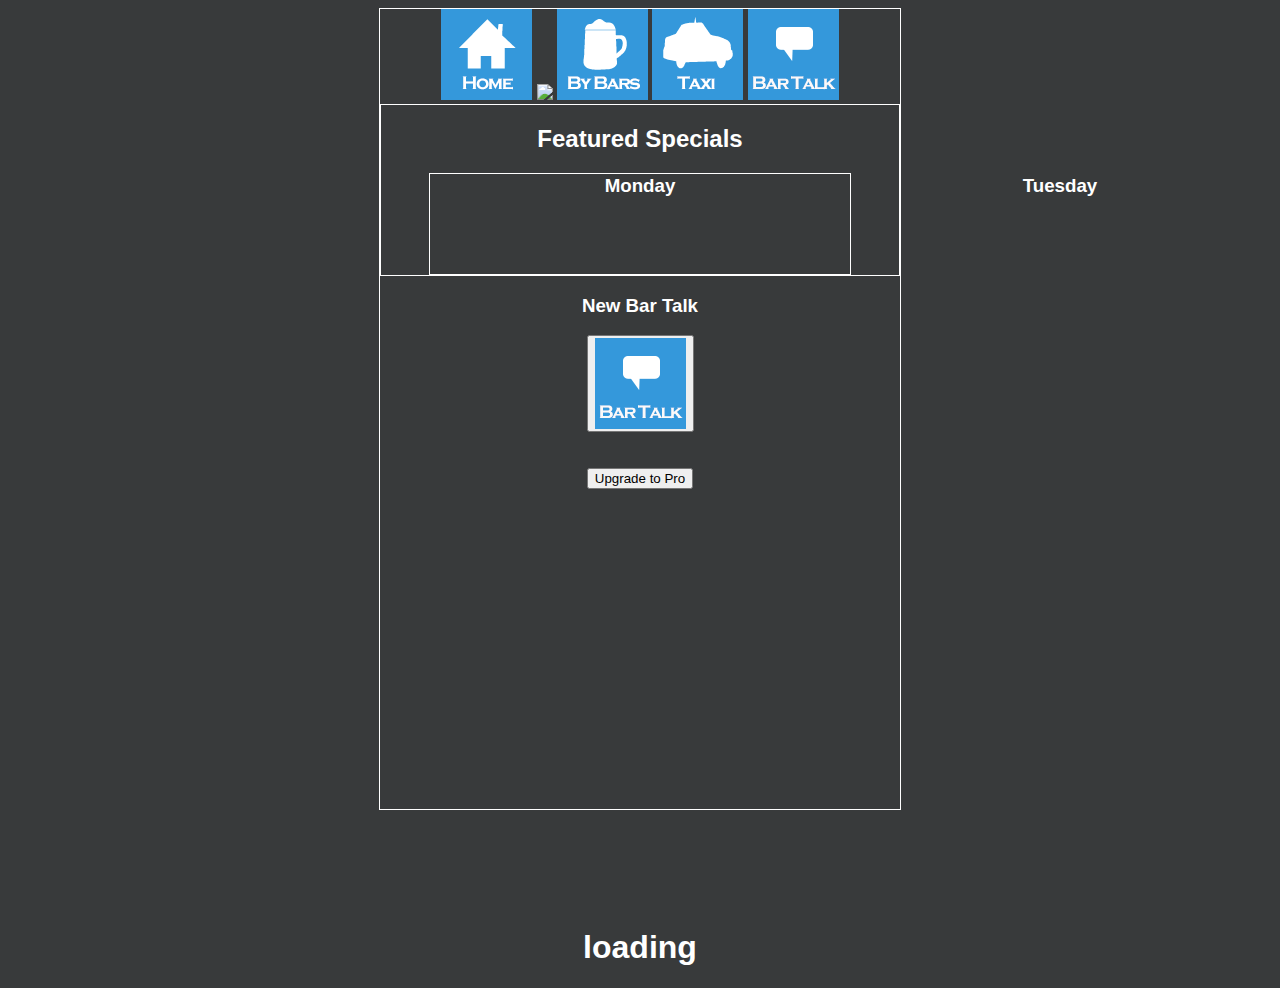
==== www/index.html @ af7545e0 "Changes" ====
<!DOCTYPE html PUBLIC "-//W3C//DTD XHTML 1.0 Transitional//EN" "http://www.w3.org/TR/xhtml1/DTD/xhtml1-transitional.dtd">
<html xmlns="http://www.w3.org/1999/xhtml">
<head>
<meta name="viewport" content="width=device.width, height=device.height, maximum-scale=1, minimum-scale=1, user-scalable=no" />

<meta http-equiv="Content-Type" content="text/html; charset=utf-8" />

<link rel="stylesheet" type="text/css" href="css/index.css" />
<link rel="stylesheet" type="text/css" href="css/master.css" />
<title>CMU Bar Specials</title>

<!-- JQuery and Framework stuff -->

<!-- <link href="css/jquery-mobile.css" rel="stylesheet"type="text/css" /> -->
<script src="js/jquery.js" type="text/javascript"></script>
<script src="js/jquery-mobile.js" type="text/javascript"></script>
<script src="js/jquery-ui.js" type="text/javascript"></script>
<!-- <script src="js/cordova.js" type="text/javascript"></script> -->

<script type="text/javascript">
	$(document).ready(function() {
							   
		var currentPosition = 0;
		var slideWidth = 420;
		var slides = $('.slide');
		var numberOfSlides = slides.length;
		var slideShowInterval;
		var speed = 6000;

		
		slideShowInterval = setInterval(changePosition, speed);
		
		slides.wrapAll('<div id="slidesHolder"></div>')
		
		slides.css({ 'float' : 'left', 'width' :slideWidth });
		
		$('#slidesHolder').css('width', slideWidth * numberOfSlides);
		
		
		function changePosition() {
			if(currentPosition == numberOfSlides - 1) {
				currentPosition = 0;
			} else {
				currentPosition++;
			}
			moveSlide();
		}
		
		
		function moveSlide() {
				$('#slidesHolder')
				  .animate({'marginLeft' : slideWidth*(-currentPosition)});
		}

	});
</script>

</head>

<body>
<!-- Beginning of Application -->
<div class="app">

<div class="topTabs2">

<!--
<button><img class="tab" src="img/Home Tabs/HomeTab.png" /></button>
<button><img class="tab" src="img/Home Tabs/dayTab.png" /></button>
<button><img class="tab" src="img/Home Tabs/BarTab.png" /></button>
<button><img class="tab" src="img/Home Tabs/TaxiTab.png" /></button>
<button><img class="tab" src="img/Home Tabs/talkTab.png" /></button>
-->

<a href="index.html" class="tab2"><img src="img/Home Tabs/HomeTab.png" /></a>
<a href="SpecialsByDay2.html" class="tab2"><img src="img/Home Tabs/dayTab.png" /></a>
<a href="bars.html" class="tab2"><img src="img/Home Tabs/BarTab.png" /></a>
<a href="" class="tab2"><img src="img/Home Tabs/TaxiTab.png" /></a>
<a href="" class="tab2"><img src="img/Home Tabs/talkTab.png" /></a>

</div>
<!-- End Tabs -->

<!-- Top slider -->
<div id="topSlider">
<h2> Featured Specials </h2>
	<div id="slidesContainer">
    	<div class="slide">
    	<!-- Monday -->
		<h3 style='margin-top:1px;'>Monday</h3>
        
        
		</div>
        <div class="slide">
    	<!-- Tuesday -->
        <h3 style='margin-top:1px;'>Tuesday</h3>
		
		</div>
        <div class="slide">
    	<!-- Wednesday -->
		<h3 style='margin-top:1px;'>Wednesday</h3>
        
		</div>
        <div class="slide">
    	<!-- Thursday -->
		<h3 style='margin-top:1px;'>Thursday</h3>
        
		</div>
        <div class="slide">
    	<!-- Friday -->
		<h3 style='margin-top:1px;'>Friday</h3>
        
		</div>
        <div class="slide">
    	<!-- Saturday -->
		<h3 style='margin-top:1px;'>Saturday</h3>
        
		</div>
        <div class="slide">
    	<!-- Sunday -->
        <h3 style='margin-top:1px;'>Sunday</h3>
		
		</div>
	</div>
</div>
<!-- End Top Slider -->

<!-- APP CONTENT -->
<div class="appContent">

<h3>New Bar Talk</h3>
<button><img class="tab" src="img/Home Tabs/talkTab.png" /></button>
<br />
<br />
<br />
<button>Upgrade to Pro</button>
<br />
<br />
<br />
	<br />
<br />
<br />
	
</div>
<!-- END APP CONTENT -->
</div>
<!-- End of Application -->
</body>
</html>
---- www/css/index.css ----
@charset "utf-8";
/* CSS Document */




body
{
	-webkit-touch-callout: none;                /* prevent callout to copy image, etc when tap to hold */
    -webkit-text-size-adjust: none;             /* prevent webkit from resizing text to fit */
    -webkit-user-select: none;                  /* prevent copy paste, to allow, change 'none' to 'text' */
	background-color:#383a3b;
	text-align:center;
	color:white;
	font-family:Verdana, Arial, Helvetica, sans-serif;;	
}


.app
{
	border: white 1px solid;
	width:480px;
	margin-left:auto;
	margin-right:auto;
}

.topTabs
{
	height:100px;
}
.topTabs img
{
	padding:2px;
	
	
}
.topTabs2 button
{
	padding:0px;
	margin:0px;
	background-color:#383a3b;
	border-style:none;
}

#slidesContainer
{
	height:100px;
	width:420px;
	margin-left:auto;
	margin-right:auto;
	border: white 1px solid;
	
	
}


#topSlider{
	border: white 1px solid;	
	
	
	
}
---- www/css/master.css ----
@charset "utf-8";
/* CSS Document */




body
{
	-webkit-touch-callout: none;                /* prevent callout to copy image, etc when tap to hold */
    -webkit-text-size-adjust: none;             /* prevent webkit from resizing text to fit */
    -webkit-user-select: none;                  /* prevent copy paste, to allow, change 'none' to 'text' */
	background-color:#383a3b;
	text-align:center;
	color:white;
	font-family:Verdana, Arial, Helvetica, sans-serif;;	
}


.app
{
	border: white 1px solid;
	width:520px;
	margin-left:auto;
	margin-right:auto;
	height:800px;
}

.topTabs
{
	height:100px;
}
.topTabs img
{
	padding:2px;
	
	
}
.topTabs2 button
{
	padding:0px;
	margin:0px;
	background-color:#383a3b;
	border-style:none;
}
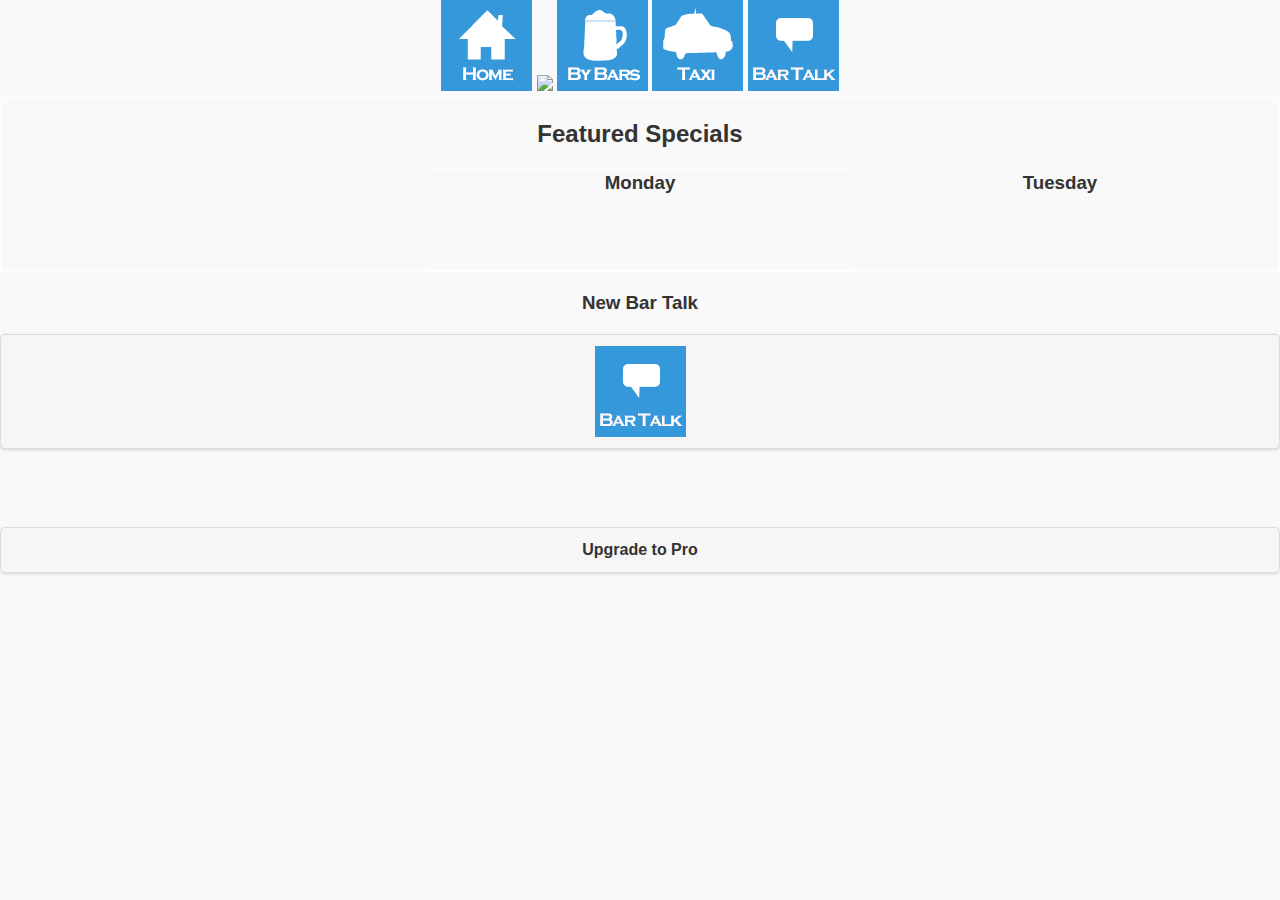
==== commit de6bc362: "Undo Cordova" ====
--- a/www/index.html
+++ b/www/index.html
@@ -11,11 +11,11 @@
 
 <!-- JQuery and Framework stuff -->
 
-<!-- <link href="css/jquery-mobile.css" rel="stylesheet"type="text/css" /> -->
+<link href="css/jquery-mobile.css" rel="stylesheet"type="text/css" />
 <script src="js/jquery.js" type="text/javascript"></script>
 <script src="js/jquery-mobile.js" type="text/javascript"></script>
 <script src="js/jquery-ui.js" type="text/javascript"></script>
-<!-- <script src="js/cordova.js" type="text/javascript"></script> -->
+<script src="js/cordova.js" type="text/javascript"></script>
 
 <script type="text/javascript">
 	$(document).ready(function() {
@@ -59,7 +59,7 @@
 
 <body>
 <!-- Beginning of Application -->
-<div class="app">
+<div class="app" data-role='page' id="index">
 
 <div class="topTabs2">
 
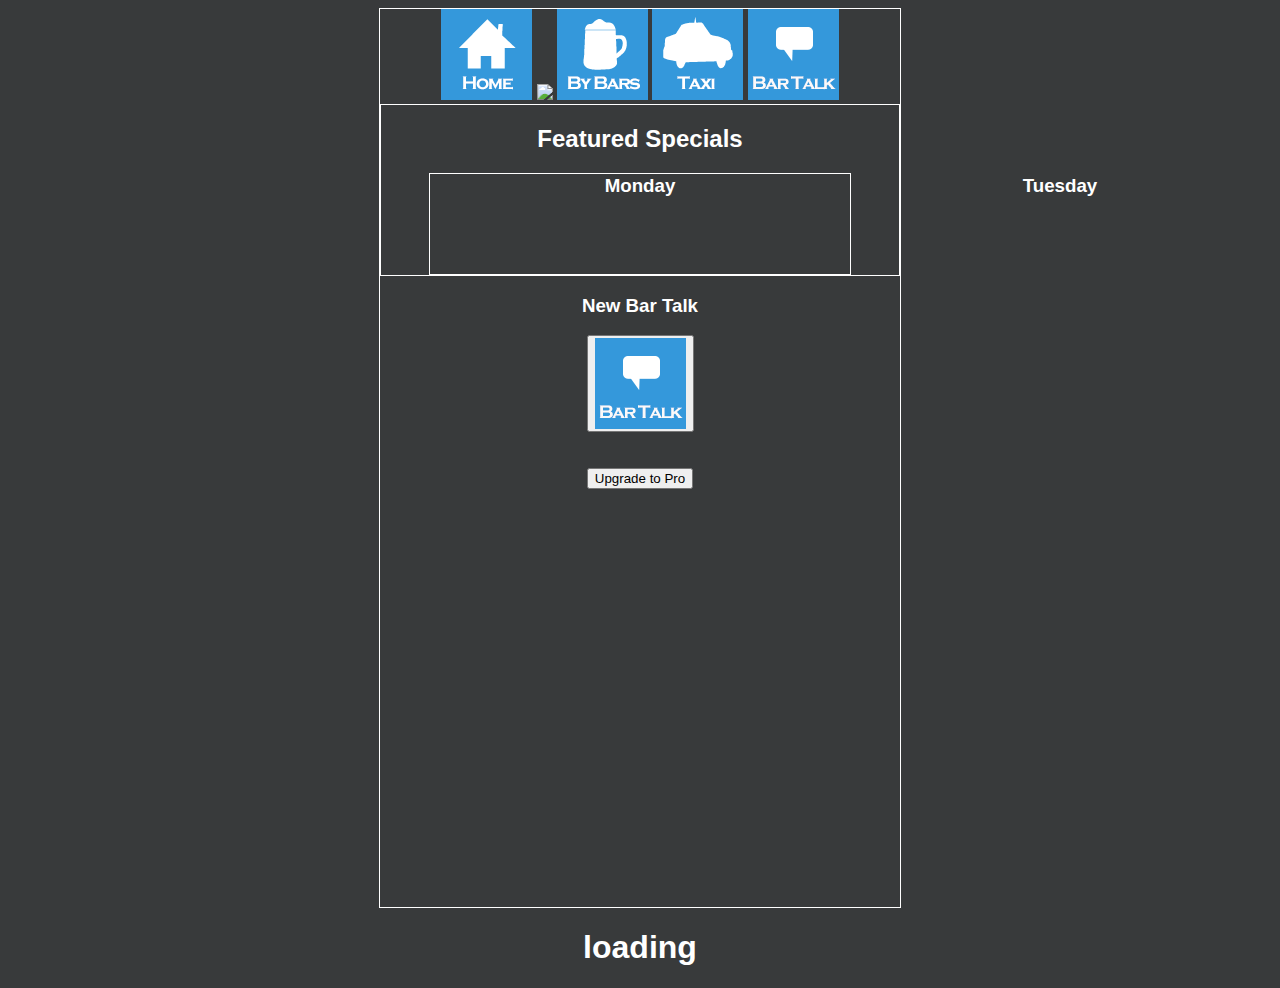
==== commit f881c37c: "Deleted mobile css" ====
--- a/www/index.html
+++ b/www/index.html
@@ -11,7 +11,7 @@
 
 <!-- JQuery and Framework stuff -->
 
-<link href="css/jquery-mobile.css" rel="stylesheet"type="text/css" />
+<!-- <link href="css/jquery-mobile.css" rel="stylesheet"type="text/css" /> -->
 <script src="js/jquery.js" type="text/javascript"></script>
 <script src="js/jquery-mobile.js" type="text/javascript"></script>
 <script src="js/jquery-ui.js" type="text/javascript"></script>
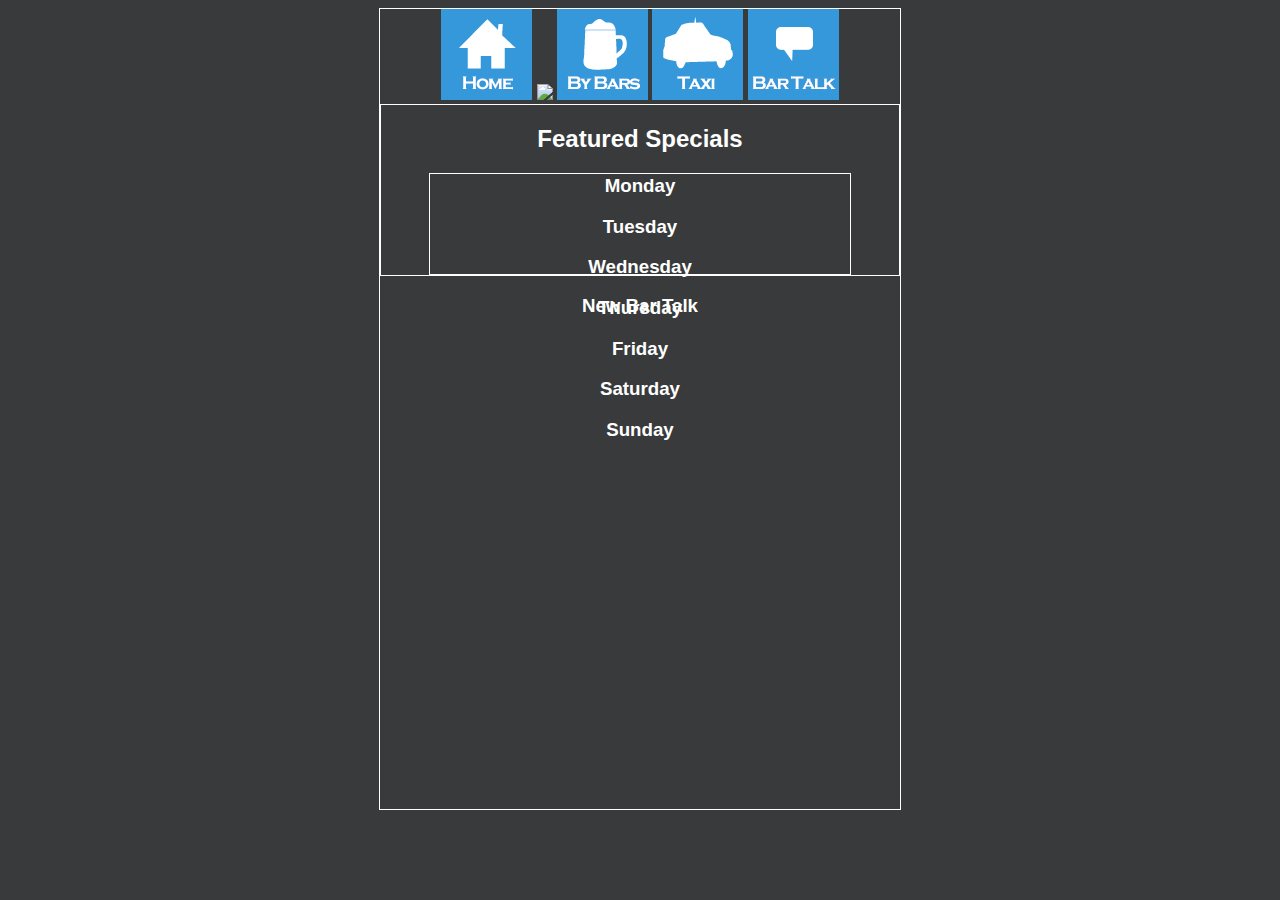
==== commit 5b5271d9: "Icons and stuff" ====
--- a/www/index.html
+++ b/www/index.html
@@ -11,10 +11,11 @@
 
 <!-- JQuery and Framework stuff -->
 
-<!-- <link href="css/jquery-mobile.css" rel="stylesheet"type="text/css" /> -->
+<!-- <link href="css/jquery-mobile.css" rel="stylesheet"type="text/css" /> 
 <script src="js/jquery.js" type="text/javascript"></script>
+
 <script src="js/jquery-mobile.js" type="text/javascript"></script>
-<script src="js/jquery-ui.js" type="text/javascript"></script>
+<script src="js/jquery-ui.js" type="text/javascript"></script>-->
 <script src="js/cordova.js" type="text/javascript"></script>
 
 <script type="text/javascript">
@@ -128,11 +129,11 @@
 <div class="appContent">
 
 <h3>New Bar Talk</h3>
-<button><img class="tab" src="img/Home Tabs/talkTab.png" /></button>
+
 <br />
 <br />
 <br />
-<button>Upgrade to Pro</button>
+
 <br />
 <br />
 <br />
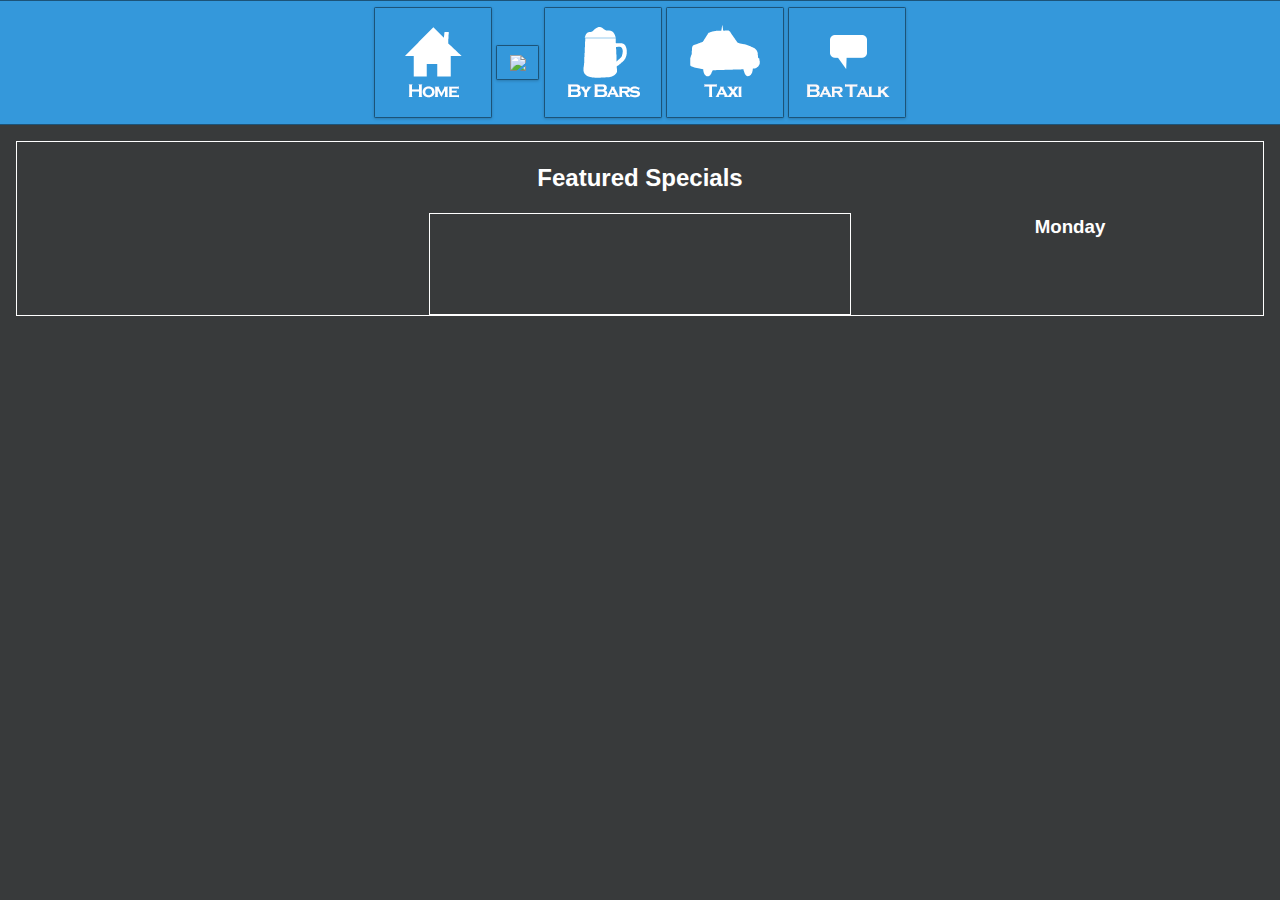
==== commit 6ccf893e: "Delete unnecessary pages and add new pages" ====
--- a/www/index.html
+++ b/www/index.html
@@ -1,148 +1,138 @@
 <!DOCTYPE html PUBLIC "-//W3C//DTD XHTML 1.0 Transitional//EN" "http://www.w3.org/TR/xhtml1/DTD/xhtml1-transitional.dtd">
 <html xmlns="http://www.w3.org/1999/xhtml">
 <head>
-<meta name="viewport" content="width=device.width, height=device.height, maximum-scale=1, minimum-scale=1, user-scalable=no" />
-
-<meta http-equiv="Content-Type" content="text/html; charset=utf-8" />
-
-<link rel="stylesheet" type="text/css" href="css/index.css" />
-<link rel="stylesheet" type="text/css" href="css/master.css" />
-<title>CMU Bar Specials</title>
-
-<!-- JQuery and Framework stuff -->
-
-<!-- <link href="css/jquery-mobile.css" rel="stylesheet"type="text/css" /> 
-<script src="js/jquery.js" type="text/javascript"></script>
-
-<script src="js/jquery-mobile.js" type="text/javascript"></script>
-<script src="js/jquery-ui.js" type="text/javascript"></script>-->
-<script src="js/cordova.js" type="text/javascript"></script>
-
-<script type="text/javascript">
-	$(document).ready(function() {
-							   
-		var currentPosition = 0;
-		var slideWidth = 420;
-		var slides = $('.slide');
-		var numberOfSlides = slides.length;
-		var slideShowInterval;
-		var speed = 6000;
-
-		
-		slideShowInterval = setInterval(changePosition, speed);
-		
-		slides.wrapAll('<div id="slidesHolder"></div>')
-		
-		slides.css({ 'float' : 'left', 'width' :slideWidth });
-		
-		$('#slidesHolder').css('width', slideWidth * numberOfSlides);
-		
-		
-		function changePosition() {
-			if(currentPosition == numberOfSlides - 1) {
-				currentPosition = 0;
-			} else {
-				currentPosition++;
+	<title>CMU Bar Specials</title>
+    <meta name='viewport' content='width=device.width, initial-scale=1'  />
+    <!-- Stylesheets -->
+    <link rel="stylesheet" type="text/css" href="css/index.css" />
+    <link rel="stylesheet" type="text/css" href="css/master.css" />
+    <link href="css/jquery-mobile.css" rel="stylesheet"type="text/css" />
+    <!-- Themes -->
+    <link rel="stylesheet" href="css/themes/jquery.mobile.icons.min.css" />
+	<link rel="stylesheet" href="css/themes/BarTheme.css" />
+    <!-- Scripts -->
+    <script src="js/jquery.js" type="text/javascript"></script>
+    <script src="js/jquery-mobile.js" type="text/javascript"></script>
+    <script type="text/javascript">
+		$(document).ready(function() 
+		{
+			var deviceWidth = $(window).width();
+			
+								   
+			var currentPosition = 0;
+			var slideWidth = deviceWidth;
+			var slides = $('.slide');
+			var numberOfSlides = slides.length;
+			var slideShowInterval;
+			var speed = 5000;
+	
+			
+			slideShowInterval = setInterval(changePosition, speed);
+			
+			slides.wrapAll('<div id="slidesHolder"></div>')
+			
+			slides.css({ 'float' : 'left', 'width' :slideWidth });
+			
+			$('#slidesHolder').css('width', slideWidth * numberOfSlides);
+			
+			
+			function changePosition() {
+				if(currentPosition == numberOfSlides - 1) {
+					currentPosition = 0;
+				} else {
+					currentPosition++;
+				}
+				moveSlide();
 			}
-			moveSlide();
-		}
-		
-		
-		function moveSlide() {
-				$('#slidesHolder')
-				  .animate({'marginLeft' : slideWidth*(-currentPosition)});
-		}
-
-	});
-</script>
-
+			
+			
+			function moveSlide() {
+					$('#slidesHolder')
+					  .animate({'marginLeft' : slideWidth*(-currentPosition)});
+			}
+	
+		});
+	</script>
+    
 </head>
 
 <body>
 <!-- Beginning of Application -->
-<div class="app" data-role='page' id="index">
+<div id='main' data-role='page' data-theme='a'>
 
-<div class="topTabs2">
-
-<!--
-<button><img class="tab" src="img/Home Tabs/HomeTab.png" /></button>
-<button><img class="tab" src="img/Home Tabs/dayTab.png" /></button>
-<button><img class="tab" src="img/Home Tabs/BarTab.png" /></button>
-<button><img class="tab" src="img/Home Tabs/TaxiTab.png" /></button>
-<button><img class="tab" src="img/Home Tabs/talkTab.png" /></button>
--->
-
-<a href="index.html" class="tab2"><img src="img/Home Tabs/HomeTab.png" /></a>
-<a href="SpecialsByDay2.html" class="tab2"><img src="img/Home Tabs/dayTab.png" /></a>
-<a href="bars.html" class="tab2"><img src="img/Home Tabs/BarTab.png" /></a>
-<a href="" class="tab2"><img src="img/Home Tabs/TaxiTab.png" /></a>
-<a href="" class="tab2"><img src="img/Home Tabs/talkTab.png" /></a>
-
+<div data-role='header'>
+	<div id='topNav'>
+        <a data-ajax='false' data-role='button' href="index.html"><img src="img/Home Tabs/HomeTab.png" /></a>
+        <a data-ajax='false' data-role='button' href="byDays.html"><img src="img/Home Tabs/dayTab.png" /></a>
+        <a data-ajax='false' data-role='button' href="byBars.html" ><img src="img/Home Tabs/BarTab.png" /></a>
+        <a href="" data-role='button'><img src="img/Home Tabs/TaxiTab.png" /></a>
+        <a href="" data-role='button'><img src="img/Home Tabs/talkTab.png" /></a>
+    </div>
 </div>
 <!-- End Tabs -->
 
+
+<!-- APP CONTENT -->
+<div id='content' data-role='content'>
+
 <!-- Top slider -->
-<div id="topSlider">
-<h2> Featured Specials </h2>
-	<div id="slidesContainer">
-    	<div class="slide">
-    	<!-- Monday -->
-		<h3 style='margin-top:1px;'>Monday</h3>
-        
-        
-		</div>
-        <div class="slide">
-    	<!-- Tuesday -->
-        <h3 style='margin-top:1px;'>Tuesday</h3>
-		
-		</div>
-        <div class="slide">
-    	<!-- Wednesday -->
-		<h3 style='margin-top:1px;'>Wednesday</h3>
-        
-		</div>
-        <div class="slide">
-    	<!-- Thursday -->
-		<h3 style='margin-top:1px;'>Thursday</h3>
-        
-		</div>
-        <div class="slide">
-    	<!-- Friday -->
-		<h3 style='margin-top:1px;'>Friday</h3>
-        
-		</div>
-        <div class="slide">
-    	<!-- Saturday -->
-		<h3 style='margin-top:1px;'>Saturday</h3>
-        
-		</div>
-        <div class="slide">
-    	<!-- Sunday -->
-        <h3 style='margin-top:1px;'>Sunday</h3>
-		
-		</div>
-	</div>
-</div>
+
+    <div id="topSlider">
+    <h2> Featured Specials </h2>
+        <div id="slidesContainer">
+            <div class="slide">
+            <!-- Monday -->
+            	<div class="slideContent">
+            		<h3 style='margin-top:1px;'>Monday</h3>
+            	</div>
+            </div>
+            <div class="slide">
+            <!-- Tuesday -->
+            <div class="slideContent">
+            	<h3 style='margin-top:1px;'>Tuesday</h3>
+            </div>
+            </div>
+            <div class="slide">
+            <!-- Wednesday -->
+            <div class="slideContent">
+            	<h3 style='margin-top:1px;'>Wednesday</h3>
+            </div>
+            </div>
+            <div class="slide">
+            <!-- Thursday -->
+            <div class="slideContent">
+            	<h3 style='margin-top:1px;'>Thursday</h3>
+            </div>
+            </div>
+            <div class="slide">
+            <!-- Friday -->
+            <div class="slideContent">
+            	<h3 style='margin-top:1px;'>Friday</h3>
+            </div>
+            </div>
+            <div class="slide">
+            <!-- Saturday -->
+            <div class="slideContent">
+            	<h3 style='margin-top:1px;'>Saturday</h3>
+            </div>
+            </div>
+            <div class="slide">
+            <!-- Sunday -->
+            <div class="slideContent">
+            	<h3 style='margin-top:1px;'>Sunday</h3>
+            </div>
+            </div>
+        </div>
+    </div>
 <!-- End Top Slider -->
 
-<!-- APP CONTENT -->
-<div class="appContent">
-
-<h3>New Bar Talk</h3>
-
-<br />
-<br />
-<br />
-
-<br />
-<br />
-<br />
-	<br />
-<br />
-<br />
 	
 </div>
-<!-- END APP CONTENT -->
+<!-- END APP CONTENT 
+<div data-role='footer'>
+
+
+</div>-->
 </div>
 <!-- End of Application -->
 </body>
--- a/www/css/themes/BarTheme.css
+++ b/www/css/themes/BarTheme.css
@@ -0,0 +1,583 @@
+/*!
+* jQuery Mobile 1.4.5
+* Git HEAD hash: 68e55e78b292634d3991c795f06f5e37a512decc <> Date: Fri Oct 31 2014 17:33:30 UTC
+* http://jquerymobile.com
+*
+* Copyright 2010, 2014 jQuery Foundation, Inc. and othercontributors
+* Released under the MIT license.
+* http://jquery.org/license
+*
+*/
+
+
+/* Globals */
+/* Font
+-----------------------------------------------------------------------------------------------------------*/
+html {
+	font-size: 100%;
+}
+body,
+input,
+select,
+textarea,
+button,
+.ui-btn {
+	font-size: 1em;
+	line-height: 1.3;
+	     font-family: sans-serif /*{global-font-family}*/;
+}
+legend,
+.ui-input-text input,
+.ui-input-search input {
+	color: inherit;
+	text-shadow: inherit;
+}
+/* Form labels (overrides font-weight bold in bars, and mini font-size) */
+.ui-mobile label,
+div.ui-controlgroup-label {
+	font-weight: normal;
+	font-size: 16px;
+}
+/* Separators
+-----------------------------------------------------------------------------------------------------------*/
+/* Field contain separator (< 28em) */
+.ui-field-contain {
+	border-bottom-color: #828282;
+	border-bottom-color: rgba(0,0,0,.15);
+	border-bottom-width: 1px;
+	border-bottom-style: solid;
+}
+/* Table opt-in classes: strokes between each row, and alternating row stripes */
+/* Classes table-stroke and table-stripe are deprecated in 1.4. */
+.table-stroke thead th,
+.table-stripe thead th,
+.table-stripe tbody tr:last-child {
+	border-bottom: 1px solid #d6d6d6; /* non-RGBA fallback */
+	border-bottom: 1px solid rgba(0,0,0,.1);
+}
+.table-stroke tbody th,
+.table-stroke tbody td {
+	border-bottom: 1px solid #e6e6e6; /* non-RGBA fallback  */
+	border-bottom: 1px solid rgba(0,0,0,.05);
+}
+.table-stripe.table-stroke tbody tr:last-child th,
+.table-stripe.table-stroke tbody tr:last-child td {
+	border-bottom: 0;
+}
+.table-stripe tbody tr:nth-child(odd) td,
+.table-stripe tbody tr:nth-child(odd) th {
+	background-color: #eeeeee; /* non-RGBA fallback  */
+	background-color: rgba(0,0,0,.04);
+}
+/* Buttons
+-----------------------------------------------------------------------------------------------------------*/
+.ui-btn,
+label.ui-btn {
+	font-weight: bold;
+	border-width: 1px;
+	border-style: solid;
+}
+.ui-btn {
+	text-decoration: none !important;
+}
+.ui-btn-active {
+	cursor: pointer;
+}
+/* Corner rounding
+-----------------------------------------------------------------------------------------------------------*/
+/* Class ui-btn-corner-all deprecated in 1.4 */
+.ui-corner-all {
+	-webkit-border-radius: 0.1em /*{global-radii-blocks}*/;
+	border-radius: 0.1em /*{global-radii-blocks}*/;
+}
+/* Buttons */
+.ui-btn-corner-all,
+.ui-btn.ui-corner-all,
+/* Slider track */
+.ui-slider-track.ui-corner-all,
+/* Flipswitch */
+.ui-flipswitch.ui-corner-all,
+/* Count bubble */
+.ui-li-count {
+	-webkit-border-radius: 0.1em /*{global-radii-buttons}*/;
+	border-radius: 0.1em /*{global-radii-buttons}*/;
+}
+/* Icon-only buttons */
+.ui-btn-icon-notext.ui-btn-corner-all,
+.ui-btn-icon-notext.ui-corner-all {
+	-webkit-border-radius: 1em;
+	border-radius: 1em;
+}
+/* Radius clip workaround for cleaning up corner trapping */
+.ui-btn-corner-all,
+.ui-corner-all {
+	-webkit-background-clip: padding;
+	background-clip: padding-box;
+}
+/* Popup arrow */
+.ui-popup.ui-corner-all > .ui-popup-arrow-guide {
+	left: 0.1em /*{global-radii-blocks}*/;
+	right: 0.1em /*{global-radii-blocks}*/;
+	top: 0.1em /*{global-radii-blocks}*/;
+	bottom: 0.1em /*{global-radii-blocks}*/;
+}
+/* Shadow
+-----------------------------------------------------------------------------------------------------------*/
+.ui-shadow {
+	-webkit-box-shadow: 0 1px 3px /*{global-box-shadow-size}*/ rgba(0,0,0,.2) /*{global-box-shadow-color}*/;
+	-moz-box-shadow: 0 1px 3px /*{global-box-shadow-size}*/ rgba(0,0,0,.2) /*{global-box-shadow-color}*/;
+	box-shadow: 0 1px 3px /*{global-box-shadow-size}*/ rgba(0,0,0,.2) /*{global-box-shadow-color}*/;
+}
+.ui-shadow-inset {
+	-webkit-box-shadow: inset 0 1px 3px /*{global-box-shadow-size}*/ rgba(0,0,0,.2) /*{global-box-shadow-color}*/;
+	-moz-box-shadow: inset 0 1px 3px /*{global-box-shadow-size}*/ rgba(0,0,0,.2) /*{global-box-shadow-color}*/;
+	box-shadow: inset 0 1px 3px /*{global-box-shadow-size}*/ rgba(0,0,0,.2) /*{global-box-shadow-color}*/;
+}
+.ui-overlay-shadow {
+	-webkit-box-shadow: 0 0 12px 		rgba(0,0,0,.6);
+	-moz-box-shadow: 0 0 12px 			rgba(0,0,0,.6);
+	box-shadow: 0 0 12px 				rgba(0,0,0,.6);
+}
+/* Icons
+-----------------------------------------------------------------------------------------------------------*/
+.ui-btn-icon-left:after,
+.ui-btn-icon-right:after,
+.ui-btn-icon-top:after,
+.ui-btn-icon-bottom:after,
+.ui-btn-icon-notext:after {
+	background-color: #666666 /*{global-icon-color}*/;
+	background-color: rgba(0,0,0,.15) /*{global-icon-disc}*/;
+	background-position: center center;
+	background-repeat: no-repeat;
+	-webkit-border-radius: 1em;
+	border-radius: 1em;
+}
+/* Alt icons */
+.ui-alt-icon.ui-btn:after,
+.ui-alt-icon .ui-btn:after,
+html .ui-alt-icon.ui-checkbox-off:after,
+html .ui-alt-icon.ui-radio-off:after,
+html .ui-alt-icon .ui-checkbox-off:after,
+html .ui-alt-icon .ui-radio-off:after {
+	background-color: #666666 /*{global-icon-color}*/;
+	background-color: rgba(0,0,0,.15) /*{global-icon-disc}*/;
+}
+/* No disc */
+.ui-nodisc-icon.ui-btn:after,
+.ui-nodisc-icon .ui-btn:after {
+	background-color: transparent;
+}
+/* Icon shadow */
+.ui-shadow-icon.ui-btn:after,
+.ui-shadow-icon .ui-btn:after {
+	-webkit-box-shadow: 0 1px 0 rgba(255,255,255,.3) /*{global-icon-shadow}*/;
+	-moz-box-shadow: 0 1px 0 rgba(255,255,255,.3) /*{global-icon-shadow}*/;
+	box-shadow: 0 1px 0 rgba(255,255,255,.3) /*{global-icon-shadow}*/;
+}
+/* Checkbox and radio */
+.ui-btn.ui-checkbox-off:after,
+.ui-btn.ui-checkbox-on:after,
+.ui-btn.ui-radio-off:after,
+.ui-btn.ui-radio-on:after {
+	display: block;
+	width: 18px;
+	height: 18px;
+	margin: -9px 2px 0 2px;
+}
+.ui-checkbox-off:after,
+.ui-btn.ui-radio-off:after {
+	filter: Alpha(Opacity=30);
+	opacity: .3;
+}
+.ui-btn.ui-checkbox-off:after,
+.ui-btn.ui-checkbox-on:after {
+	-webkit-border-radius: .1875em;
+	border-radius: .1875em;
+}
+.ui-btn.ui-checkbox-off:after {
+	background-color: #666;
+	background-color: rgba(0,0,0,.3);
+}
+.ui-radio .ui-btn.ui-radio-on:after {
+	background-image: none;
+	background-color: #fff;
+	width: 8px;
+	height: 8px;
+	border-width: 5px;
+	border-style: solid; 
+}
+.ui-alt-icon.ui-btn.ui-radio-on:after,
+.ui-alt-icon .ui-btn.ui-radio-on:after {
+	background-color: #000;
+}
+/* Loader */
+.ui-icon-loading {
+	background: url("images/ajax-loader.gif");
+	background-size: 2.875em 2.875em;
+}
+/* Swatches */
+/* A
+-----------------------------------------------------------------------------------------------------------*/
+/* Bar: Toolbars, dividers, slider track */
+.ui-bar-a,
+.ui-page-theme-a .ui-bar-inherit,
+html .ui-bar-a .ui-bar-inherit,
+html .ui-body-a .ui-bar-inherit,
+html body .ui-group-theme-a .ui-bar-inherit {
+	background-color: #3498db /*{a-bar-background-color}*/;
+	border-color: #1c5378 /*{a-bar-border}*/;
+	color: #ffffff /*{a-bar-color}*/;
+	text-shadow: 0 /*{a-bar-shadow-x}*/ 1px /*{a-bar-shadow-y}*/ 0 /*{a-bar-shadow-radius}*/ #444444 /*{a-bar-shadow-color}*/;
+	font-weight: bold;
+}
+.ui-bar-a {
+	border-width: 1px;
+	border-style: solid;
+}
+/* Page and overlay */
+.ui-overlay-a,
+.ui-page-theme-a,
+.ui-page-theme-a .ui-panel-wrapper {
+	background-color: #383a3b /*{a-page-background-color}*/;
+	border-color: #383a3b /*{a-page-border}*/;
+	color: #ffffff /*{a-page-color}*/;
+	text-shadow: 0 /*{a-page-shadow-x}*/ 1px /*{a-page-shadow-y}*/ 0 /*{a-page-shadow-radius}*/ #444444 /*{a-page-shadow-color}*/;
+}
+/* Body: Read-only lists, text inputs, collapsible content */
+.ui-body-a,
+.ui-page-theme-a .ui-body-inherit,
+html .ui-bar-a .ui-body-inherit,
+html .ui-body-a .ui-body-inherit,
+html body .ui-group-theme-a .ui-body-inherit,
+html .ui-panel-page-container-a {
+	background-color: #383a3b /*{a-body-background-color}*/;
+	border-color: #4e5152 /*{a-body-border}*/;
+	color: #ffffff /*{a-body-color}*/;
+	text-shadow: 0 /*{a-body-shadow-x}*/ 1px /*{a-body-shadow-y}*/ 0 /*{a-body-shadow-radius}*/ #444444 /*{a-body-shadow-color}*/;
+}
+.ui-body-a {
+	border-width: 1px;
+	border-style: solid;
+}
+/* Links */
+.ui-page-theme-a a,
+html .ui-bar-a a,
+html .ui-body-a a,
+html body .ui-group-theme-a a {
+	color: #3388cc /*{a-link-color}*/;
+	font-weight: bold;
+}
+.ui-page-theme-a a:visited,
+html .ui-bar-a a:visited,
+html .ui-body-a a:visited,
+html body .ui-group-theme-a a:visited {
+    color: #3388cc /*{a-link-visited}*/;
+}
+.ui-page-theme-a a:hover,
+html .ui-bar-a a:hover,
+html .ui-body-a a:hover,
+html body .ui-group-theme-a a:hover {
+	color: #005599 /*{a-link-hover}*/;
+}
+.ui-page-theme-a a:active,
+html .ui-bar-a a:active,
+html .ui-body-a a:active,
+html body .ui-group-theme-a a:active {
+	color: #005599 /*{a-link-active}*/;
+}
+/* Button up */
+.ui-page-theme-a .ui-btn,
+html .ui-bar-a .ui-btn,
+html .ui-body-a .ui-btn,
+html body .ui-group-theme-a .ui-btn,
+html head + body .ui-btn.ui-btn-a,
+/* Button visited */
+.ui-page-theme-a .ui-btn:visited,
+html .ui-bar-a .ui-btn:visited,
+html .ui-body-a .ui-btn:visited,
+html body .ui-group-theme-a .ui-btn:visited,
+html head + body .ui-btn.ui-btn-a:visited {
+	background-color: #3498db /*{a-bup-background-color}*/;
+	border-color: #1c5378 /*{a-bup-border}*/;
+	color: #ffffff /*{a-bup-color}*/;
+	text-shadow: 0 /*{a-bup-shadow-x}*/ 1px /*{a-bup-shadow-y}*/ 0 /*{a-bup-shadow-radius}*/ #444444 /*{a-bup-shadow-color}*/;
+}
+/* Button hover */
+.ui-page-theme-a .ui-btn:hover,
+html .ui-bar-a .ui-btn:hover,
+html .ui-body-a .ui-btn:hover,
+html body .ui-group-theme-a .ui-btn:hover,
+html head + body .ui-btn.ui-btn-a:hover {
+	background-color: #3baefb /*{a-bhover-background-color}*/;
+	border-color: #205f8a /*{a-bhover-border}*/;
+	color: #ffffff /*{a-bhover-color}*/;
+	text-shadow: 0 /*{a-bhover-shadow-x}*/ 1px /*{a-bhover-shadow-y}*/ 0 /*{a-bhover-shadow-radius}*/ #444444 /*{a-bhover-shadow-color}*/;
+}
+/* Button down */
+.ui-page-theme-a .ui-btn:active,
+html .ui-bar-a .ui-btn:active,
+html .ui-body-a .ui-btn:active,
+html body .ui-group-theme-a .ui-btn:active,
+html head + body .ui-btn.ui-btn-a:active {
+	background-color: #3baefb /*{a-bdown-background-color}*/;
+	border-color: #205f8a /*{a-bdown-border}*/;
+	color: #000000 /*{a-bdown-color}*/;
+	text-shadow: 0 /*{a-bdown-shadow-x}*/ 1px /*{a-bdown-shadow-y}*/ 0 /*{a-bdown-shadow-radius}*/ #eeeeee /*{a-bdown-shadow-color}*/;
+}
+/* Active button */
+.ui-page-theme-a .ui-btn.ui-btn-active,
+html .ui-bar-a .ui-btn.ui-btn-active,
+html .ui-body-a .ui-btn.ui-btn-active,
+html body .ui-group-theme-a .ui-btn.ui-btn-active,
+html head + body .ui-btn.ui-btn-a.ui-btn-active,
+/* Active checkbox icon */
+.ui-page-theme-a .ui-checkbox-on:after,
+html .ui-bar-a .ui-checkbox-on:after,
+html .ui-body-a .ui-checkbox-on:after,
+html body .ui-group-theme-a .ui-checkbox-on:after,
+.ui-btn.ui-checkbox-on.ui-btn-a:after,
+/* Active flipswitch background */
+.ui-page-theme-a .ui-flipswitch-active,
+html .ui-bar-a .ui-flipswitch-active,
+html .ui-body-a .ui-flipswitch-active,
+html body .ui-group-theme-a .ui-flipswitch-active,
+html body .ui-flipswitch.ui-bar-a.ui-flipswitch-active,
+/* Active slider track */
+.ui-page-theme-a .ui-slider-track .ui-btn-active,
+html .ui-bar-a .ui-slider-track .ui-btn-active,
+html .ui-body-a .ui-slider-track .ui-btn-active,
+html body .ui-group-theme-a .ui-slider-track .ui-btn-active,
+html body div.ui-slider-track.ui-body-a .ui-btn-active {
+	background-color: #3388cc /*{a-active-background-color}*/;
+	border-color: #3388cc /*{a-active-border}*/;
+	color: #ffffff /*{a-active-color}*/;
+	text-shadow: 0 /*{a-active-shadow-x}*/ 1px /*{a-active-shadow-y}*/ 0 /*{a-active-shadow-radius}*/ #005599 /*{a-active-shadow-color}*/;
+}
+/* Active radio button icon */
+.ui-page-theme-a .ui-radio-on:after,
+html .ui-bar-a .ui-radio-on:after,
+html .ui-body-a .ui-radio-on:after,
+html body .ui-group-theme-a .ui-radio-on:after,
+.ui-btn.ui-radio-on.ui-btn-a:after {
+	border-color: #3388cc /*{a-active-background-color}*/;
+}
+/* Focus */
+.ui-page-theme-a .ui-btn:focus,
+html .ui-bar-a .ui-btn:focus,
+html .ui-body-a .ui-btn:focus,
+html body .ui-group-theme-a .ui-btn:focus,
+html head + body .ui-btn.ui-btn-a:focus,
+/* Focus buttons and text inputs with div wrap */
+.ui-page-theme-a .ui-focus,
+html .ui-bar-a .ui-focus,
+html .ui-body-a .ui-focus,
+html body .ui-group-theme-a .ui-focus,
+html head + body .ui-btn-a.ui-focus,
+html head + body .ui-body-a.ui-focus {
+	-webkit-box-shadow: 0 0 12px #3388cc /*{a-active-background-color}*/;
+	-moz-box-shadow: 0 0 12px #3388cc /*{a-active-background-color}*/;
+	box-shadow: 0 0 12px #3388cc /*{a-active-background-color}*/;
+}
+/* B
+-----------------------------------------------------------------------------------------------------------*/
+/* Bar: Toolbars, dividers, slider track */
+.ui-bar-b,
+.ui-page-theme-b .ui-bar-inherit,
+html .ui-bar-b .ui-bar-inherit,
+html .ui-body-b .ui-bar-inherit,
+html body .ui-group-theme-b .ui-bar-inherit {
+	background-color: #e9e9e9 /*{b-bar-background-color}*/;
+	border-color: #dddddd /*{b-bar-border}*/;
+	color: #333333 /*{b-bar-color}*/;
+	text-shadow: 0 /*{b-bar-shadow-x}*/ 1px /*{b-bar-shadow-y}*/ 0 /*{b-bar-shadow-radius}*/ #eeeeee /*{b-bar-shadow-color}*/;
+	font-weight: bold;
+}
+.ui-bar-b {
+	border-width: 1px;
+	border-style: solid;
+}
+/* Page and overlay */
+.ui-overlay-b,
+.ui-page-theme-b,
+.ui-page-theme-b .ui-panel-wrapper {
+	background-color: #f9f9f9 /*{b-page-background-color}*/;
+	border-color: #bbbbbb /*{b-page-border}*/;
+	color: #333333 /*{b-page-color}*/;
+	text-shadow: 0 /*{b-page-shadow-x}*/ 1px /*{b-page-shadow-y}*/ 0 /*{b-page-shadow-radius}*/ #f3f3f3 /*{b-page-shadow-color}*/;
+}
+/* Body: Read-only lists, text inputs, collapsible content */
+.ui-body-b,
+.ui-page-theme-b .ui-body-inherit,
+html .ui-bar-b .ui-body-inherit,
+html .ui-body-b .ui-body-inherit,
+html body .ui-group-theme-b .ui-body-inherit,
+html .ui-panel-page-container-b {
+	background-color: #ffffff /*{b-body-background-color}*/;
+	border-color: #dddddd /*{b-body-border}*/;
+	color: #333333 /*{b-body-color}*/;
+	text-shadow: 0 /*{b-body-shadow-x}*/ 1px /*{b-body-shadow-y}*/ 0 /*{b-body-shadow-radius}*/ #f3f3f3 /*{b-body-shadow-color}*/;
+}
+.ui-body-b {
+	border-width: 1px;
+	border-style: solid;
+}
+/* Links */
+.ui-page-theme-b a,
+html .ui-bar-b a,
+html .ui-body-b a,
+html body .ui-group-theme-b a {
+	color: #3388cc /*{b-link-color}*/;
+	font-weight: bold;
+}
+.ui-page-theme-b a:visited,
+html .ui-bar-b a:visited,
+html .ui-body-b a:visited,
+html body .ui-group-theme-b a:visited {
+    color: #3388cc /*{b-link-visited}*/;
+}
+.ui-page-theme-b a:hover,
+html .ui-bar-b a:hover,
+html .ui-body-b a:hover,
+html body .ui-group-theme-b a:hover {
+	color: #005599 /*{b-link-hover}*/;
+}
+.ui-page-theme-b a:active,
+html .ui-bar-b a:active,
+html .ui-body-b a:active,
+html body .ui-group-theme-b a:active {
+	color: #005599 /*{b-link-active}*/;
+}
+/* Button up */
+.ui-page-theme-b .ui-btn,
+html .ui-bar-b .ui-btn,
+html .ui-body-b .ui-btn,
+html body .ui-group-theme-b .ui-btn,
+html head + body .ui-btn.ui-btn-b,
+/* Button visited */
+.ui-page-theme-b .ui-btn:visited,
+html .ui-bar-b .ui-btn:visited,
+html .ui-body-b .ui-btn:visited,
+html body .ui-group-theme-b .ui-btn:visited,
+html head + body .ui-btn.ui-btn-b:visited {
+	background-color: #f6f6f6 /*{b-bup-background-color}*/;
+	border-color: #dddddd /*{b-bup-border}*/;
+	color: #333333 /*{b-bup-color}*/;
+	text-shadow: 0 /*{b-bup-shadow-x}*/ 1px /*{b-bup-shadow-y}*/ 0 /*{b-bup-shadow-radius}*/ #f3f3f3 /*{b-bup-shadow-color}*/;
+}
+/* Button hover */
+.ui-page-theme-b .ui-btn:hover,
+html .ui-bar-b .ui-btn:hover,
+html .ui-body-b .ui-btn:hover,
+html body .ui-group-theme-b .ui-btn:hover,
+html head + body .ui-btn.ui-btn-b:hover {
+	background-color: #ededed /*{b-bhover-background-color}*/;
+	border-color: #dddddd /*{b-bhover-border}*/;
+	color: #333333 /*{b-bhover-color}*/;
+	text-shadow: 0 /*{b-bhover-shadow-x}*/ 1px /*{b-bhover-shadow-y}*/ 0 /*{b-bhover-shadow-radius}*/ #f3f3f3 /*{b-bhover-shadow-color}*/;
+}
+/* Button down */
+.ui-page-theme-b .ui-btn:active,
+html .ui-bar-b .ui-btn:active,
+html .ui-body-b .ui-btn:active,
+html body .ui-group-theme-b .ui-btn:active,
+html head + body .ui-btn.ui-btn-b:active {
+	background-color: #e8e8e8 /*{b-bdown-background-color}*/;
+	border-color: #dddddd /*{b-bdown-border}*/;
+	color: #333333 /*{b-bdown-color}*/;
+	text-shadow: 0 /*{b-bdown-shadow-x}*/ 1px /*{b-bdown-shadow-y}*/ 0 /*{b-bdown-shadow-radius}*/ #f3f3f3 /*{b-bdown-shadow-color}*/;
+}
+/* Active button */
+.ui-page-theme-b .ui-btn.ui-btn-active,
+html .ui-bar-b .ui-btn.ui-btn-active,
+html .ui-body-b .ui-btn.ui-btn-active,
+html body .ui-group-theme-b .ui-btn.ui-btn-active,
+html head + body .ui-btn.ui-btn-b.ui-btn-active,
+/* Active checkbox icon */
+.ui-page-theme-b .ui-checkbox-on:after,
+html .ui-bar-b .ui-checkbox-on:after,
+html .ui-body-b .ui-checkbox-on:after,
+html body .ui-group-theme-b .ui-checkbox-on:after,
+.ui-btn.ui-checkbox-on.ui-btn-b:after,
+/* Active flipswitch background */
+.ui-page-theme-b .ui-flipswitch-active,
+html .ui-bar-b .ui-flipswitch-active,
+html .ui-body-b .ui-flipswitch-active,
+html body .ui-group-theme-b .ui-flipswitch-active,
+html body .ui-flipswitch.ui-bar-b.ui-flipswitch-active,
+/* Active slider track */
+.ui-page-theme-b .ui-slider-track .ui-btn-active,
+html .ui-bar-b .ui-slider-track .ui-btn-active,
+html .ui-body-b .ui-slider-track .ui-btn-active,
+html body .ui-group-theme-b .ui-slider-track .ui-btn-active,
+html body div.ui-slider-track.ui-body-b .ui-btn-active {
+	background-color: #3388cc /*{b-active-background-color}*/;
+	border-color: #3388cc /*{b-active-border}*/;
+	color: #ffffff /*{b-active-color}*/;
+	text-shadow: 0 /*{b-active-shadow-x}*/ 1px /*{b-active-shadow-y}*/ 0 /*{b-active-shadow-radius}*/ #005599 /*{b-active-shadow-color}*/;
+}
+/* Active radio button icon */
+.ui-page-theme-b .ui-radio-on:after,
+html .ui-bar-b .ui-radio-on:after,
+html .ui-body-b .ui-radio-on:after,
+html body .ui-group-theme-b .ui-radio-on:after,
+.ui-btn.ui-radio-on.ui-btn-b:after {
+	border-color: #3388cc /*{b-active-background-color}*/;
+}
+/* Focus */
+.ui-page-theme-b .ui-btn:focus,
+html .ui-bar-b .ui-btn:focus,
+html .ui-body-b .ui-btn:focus,
+html body .ui-group-theme-b .ui-btn:focus,
+html head + body .ui-btn.ui-btn-b:focus,
+/* Focus buttons and text inputs with div wrap */
+.ui-page-theme-b .ui-focus,
+html .ui-bar-b .ui-focus,
+html .ui-body-b .ui-focus,
+html body .ui-group-theme-b .ui-focus,
+html head + body .ui-btn-b.ui-focus,
+html head + body .ui-body-b.ui-focus {
+	-webkit-box-shadow: 0 0 12px #3388cc /*{b-active-background-color}*/;
+	-moz-box-shadow: 0 0 12px #3388cc /*{b-active-background-color}*/;
+	box-shadow: 0 0 12px #3388cc /*{b-active-background-color}*/;
+}
+
+
+/* Structure */
+/* Disabled
+-----------------------------------------------------------------------------------------------------------*/
+/* Class ui-disabled deprecated in 1.4. :disabled not supported by IE8 so we use [disabled] */
+.ui-disabled,
+.ui-state-disabled,
+button[disabled],
+.ui-select .ui-btn.ui-state-disabled {
+	filter: Alpha(Opacity=30);
+	opacity: .3;
+	cursor: default !important;
+	pointer-events: none;
+}
+/* Focus state outline
+-----------------------------------------------------------------------------------------------------------*/
+.ui-btn:focus,
+.ui-btn.ui-focus {
+	outline: 0;
+}
+/* Unset box-shadow in browsers that don't do it right */
+.ui-noboxshadow .ui-shadow,
+.ui-noboxshadow .ui-shadow-inset,
+.ui-noboxshadow .ui-overlay-shadow,
+.ui-noboxshadow .ui-shadow-icon.ui-btn:after,
+.ui-noboxshadow .ui-shadow-icon .ui-btn:after,
+.ui-noboxshadow .ui-focus,
+.ui-noboxshadow .ui-btn:focus,
+.ui-noboxshadow  input:focus,
+.ui-noboxshadow .ui-panel {
+	-webkit-box-shadow: none !important;
+	-moz-box-shadow: none !important;
+	box-shadow: none !important;
+}
+.ui-noboxshadow .ui-btn:focus,
+.ui-noboxshadow .ui-focus {
+	outline-width: 1px;
+	outline-style: auto;
+}
+			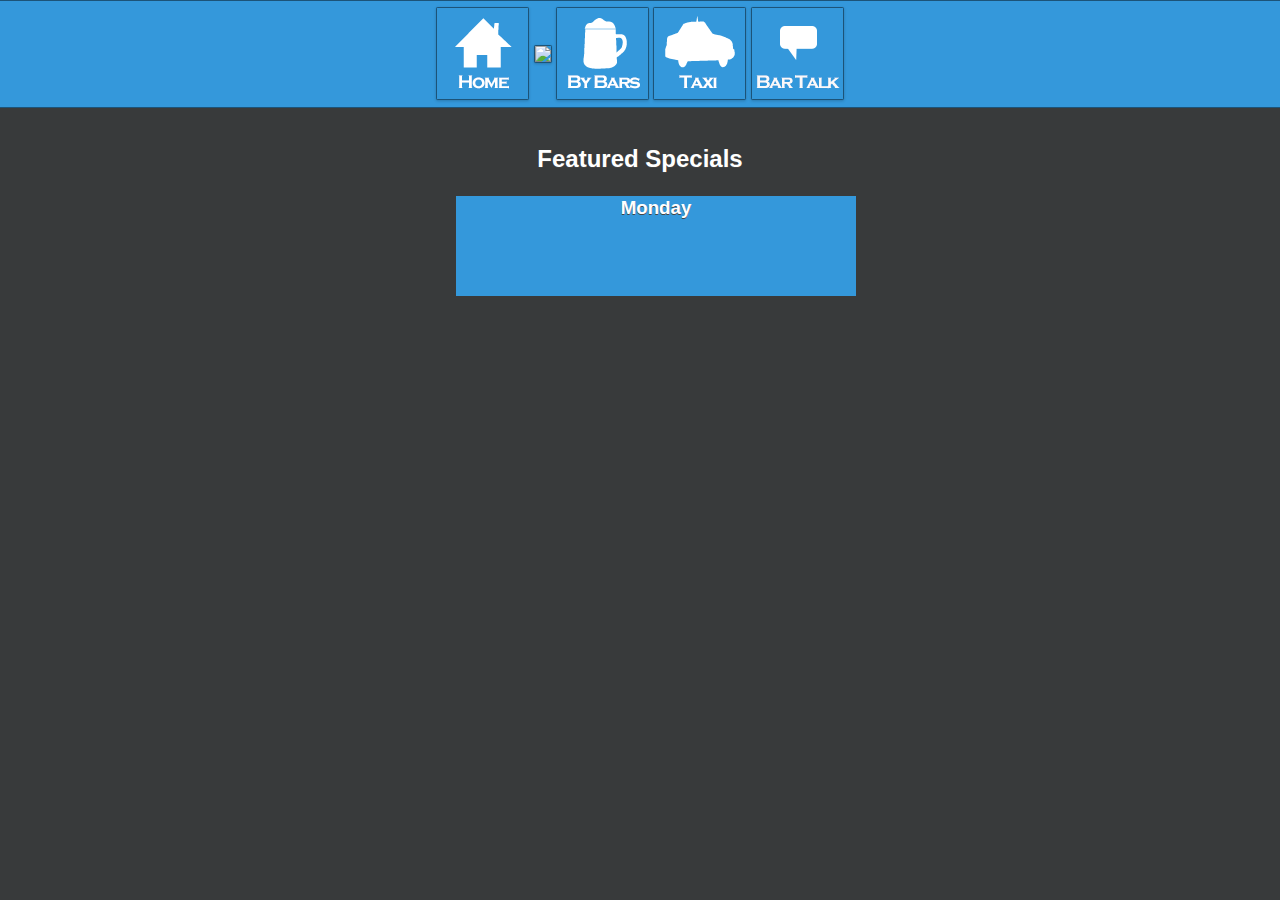
==== commit 3cd78749: "Cordova update" ====
--- a/www/index.html
+++ b/www/index.html
@@ -57,6 +57,11 @@
 </head>
 
 <body>
+<script type="text/javascript" src="js/cordova.js"></script>
+<script type="text/javascript" src="js/index.js"></script>
+<script type="text/javascript">
+	app.initialize();
+</script>
 <!-- Beginning of Application -->
 <div id='main' data-role='page' data-theme='a'>
 
--- a/www/css/index.css
+++ b/www/css/index.css
@@ -1,8 +1,5 @@
 @charset "utf-8";
 /* CSS Document */
-
-
-
 
 body
 {
@@ -24,41 +21,26 @@
 	margin-right:auto;
 }
 
-.topTabs
+
+
+.slideContent
 {
+	width:400px;
 	height:100px;
-}
-.topTabs img
-{
-	padding:2px;
+	background-color:#3498db;
+	margin-left:auto;
+	margin-right:auto;
+	margin-top:0px;
 	
-	
-}
-.topTabs2 button
-{
-	padding:0px;
-	margin:0px;
-	background-color:#383a3b;
-	border-style:none;
 }
 
 #slidesContainer
 {
 	height:100px;
-	width:420px;
 	margin-left:auto;
 	margin-right:auto;
-	border: white 1px solid;
-	
-	
-}
 
 
-#topSlider{
-	border: white 1px solid;	
-	
-	
-	
 }
 
 
--- a/www/css/master.css
+++ b/www/css/master.css
@@ -25,26 +25,36 @@
 	height:800px;
 }
 
+
+
 .topTabs
 {
 	height:100px;
 }
-.topTabs img
-{
-	padding:2px;
-	
-	
-}
-.topTabs2 button
+
+
+
+.topTabs button
 {
 	padding:0px;
-	margin:0px;
+	margin:1px;
 	background-color:#383a3b;
 	border-style:none;
 }
 
+/* New Stuff */
+#topNav
+{
+	width:600px;
+	margin-left:auto;
+	margin-right:auto;
+}
+
+#topNav a
+{
+	padding:0px;
+	
+}
 
 
 
-
-
